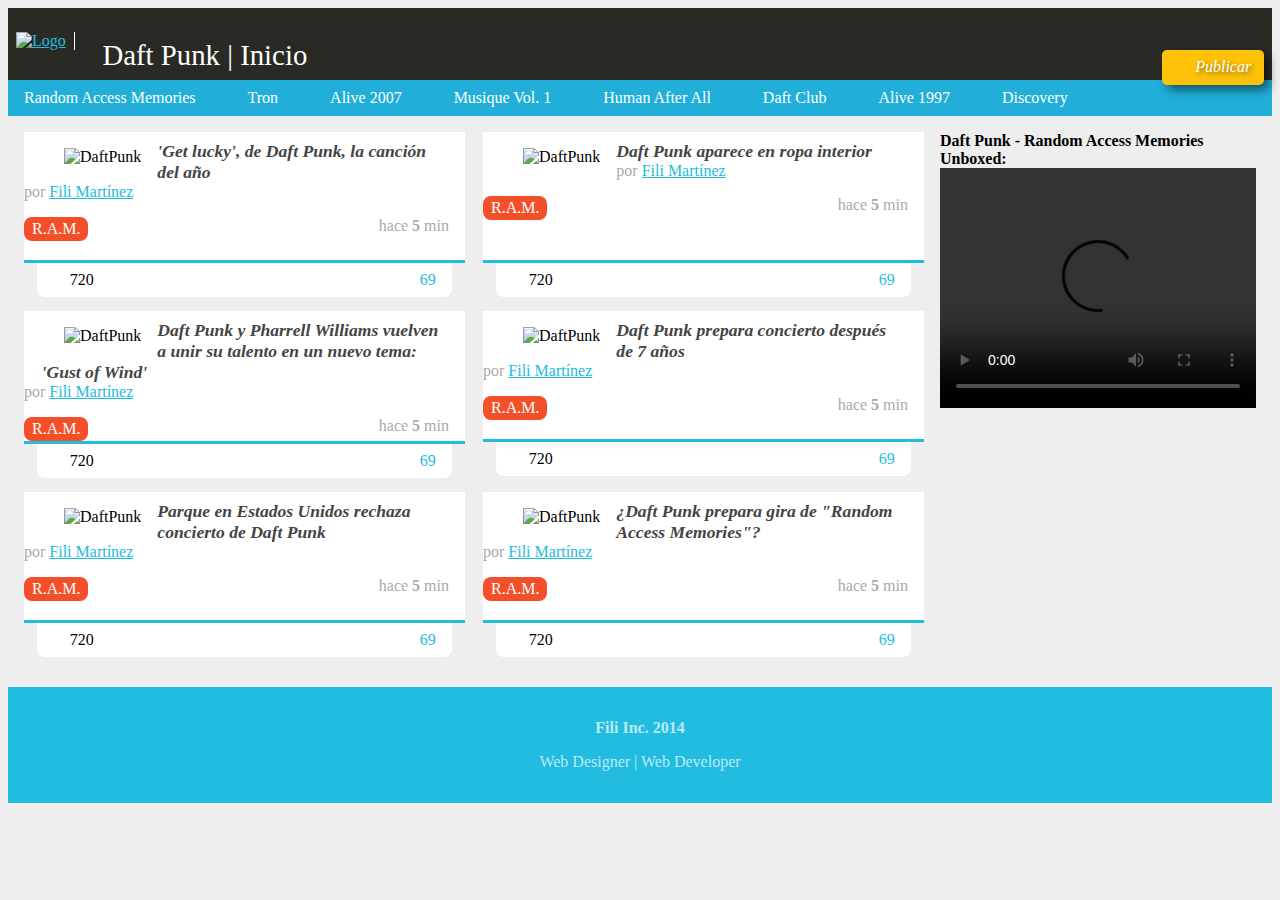
==== index.html @ 69be9027 "Agregando imágenes" ====
<!DOCTYPE html>
<html lang="es">
<head>
	<meta charset="utf-8" />
	<meta name="description" content="Trabajando con Daft Punk, practicando HTML5, CSS3 y JS" />
	<meta name="viewport" content="width=device-width, minimum-scale=1, maximum-scale=1" />
	<title>Daft Punk</title>
	<link rel="shortcut icon" href="img/favicon.ico">
	<link rel="stylesheet" href="Css/Normalize.css">
  	<link rel="stylesheet" href="Css/Styles.css">
</head>
<body>
	<header>
		<figure id="Logo">
			<a href="index.html"><img src="Img/Logo.png" alt="Logo" /></a>
		</figure>
		<h1>
			Daft Punk | Inicio 
		</h1>
		<figure id="Avatar"></figure>
	</header>
	<nav>
		<ul>
			<li><a href="html/random.html">Random Access Memories</a></li>
			<li><a href="html/tron.html">Tron</a></li>
			<li><a href="html/alive.html">Alive 2007</a></li>
			<li><a href="html/musique.html">Musique Vol. 1</a></li>
			<li><a href="html/human.html">Human After All</a></li>
			<li><a href="html/daft.html">Daft Club</a></li>
			<li><a href="html/alive97.html">Alive 1997</a></li>
			<li><a href="html/discovery.html">Discovery</a></li>
			<li id="Publicar_Nav">
				<a href="#" class="icon-lapiz" id="mostrar_form">Publicar</a>
			</li>
		</ul>
	</nav>
	<form action="" id="formulario" class="formulario">
		<input type="text" id="titulo" placeholder="Título" required />
		<input type="url" id="url" placeholder="Url" required />
		<input type="text" id="autor" placeholder="Autor" required />
		<input type="submit" value="Agregar" />
	</form>
	<aside id="no_Relevante">
		<div id="clima"></div>
		<div  id="geo"></div>
		<strong>Daft Punk - Random Access Memories Unboxed:</strong>
		<video width="320" height="240" controls>
  			<source src="Video/Movie.mp4" type="video/mp4" />
  			<source src="Video/Movie.ogg" type="video/ogg" />
			<!-- Actualiza tu navegador -->
		</video>
	</aside>
	<section id="Contenido">
		<article class="Item">
			 <figure class="DaftPunk_Item">
			 	<img src="Img/DaftPunk.jpg" alt="DaftPunk" />
			 </figure>
			 <h2 class="Titulo_Item">
			 	<a href="#">
			 		'Get lucky', de Daft Punk, la canción del año
			 	</a>
			 </h2>
			 <div class="Autor_Item">
			 	por <a href="#">Fili Martínez</a>
			 </div>
			 <div class="Datos_Item">
			 	<a href="#" class="Tag_Item">R.A.M.</a>
			 	<span class="Fecha_Item">
			 		hace <strong>5</strong> min
			 	</span>
			 </div>
			 <div class="Votacion">
			 	<a href="#" class="Up icon-flecha-arriba"></a>
			 	720
			 	<a href="#" class="Down icon-flecha-abajo"></a>
			 	<a href="#" class="Comentarios_Item">69</a>
			 	<a href="#" class="Guardar_Item icon-estrella"></a>
			 </div>
		</article>
		<article class="Item">
			 <figure class="DaftPunk_Item">
			 	<img src="Img/DaftPunk2.jpg" alt="DaftPunk" />
			 </figure>
			 <h2 class="Titulo_Item">
			 	<a href="#">
			 		Daft Punk aparece en ropa interior
			 	</a>
			 </h2>
			 <div class="Autor_Item">
			 	por <a href="#">Fili Martínez</a>
			 </div>
			 <div class="Datos_Item">
			 	<a href="#" class="Tag_Item">R.A.M.</a>
			 	<span class="Fecha_Item">
			 		hace <strong>5</strong> min
			 	</span>
			 </div>
			 <div class="Votacion">
			 	<a href="#" class="Up icon-flecha-arriba"></a>
			 	720
			 	<a href="#" class="Down icon-flecha-abajo"></a>
			 	<a href="#" class="Comentarios_Item">69</a>
			 	<a href="#" class="Guardar_Item icon-estrella"></a>
			 </div>

		</article>
				<article class="Item">
			 <figure class="DaftPunk_Item">
			 	<img src="Img/DaftPunk.jpg" alt="DaftPunk" />
			 </figure>
			 <h2 class="Titulo_Item">
			 	<a href="#">
			 		Daft Punk y Pharrell Williams vuelven a unir su talento en un nuevo tema: 'Gust of Wind'
			 	</a>
			 </h2>
			 <div class="Autor_Item">
			 	por <a href="#">Fili Martínez</a>
			 </div>
			 <div class="Datos_Item">
			 	<a href="#" class="Tag_Item">R.A.M.</a>
			 	<span class="Fecha_Item">
			 		hace <strong>5</strong> min
			 	</span>
			 </div>
			 <div class="Votacion">
			 	<a href="#" class="Up icon-flecha-arriba"></a>
			 	720
			 	<a href="#" class="Down icon-flecha-abajo"></a>
			 	<a href="#" class="Comentarios_Item">69</a>
			 	<a href="#" class="Guardar_Item icon-estrella"></a>
			 </div>

		</article>
				<article class="Item">
			 <figure class="DaftPunk_Item">
			 	<img src="Img/DaftPunk2.jpg" alt="DaftPunk" />
			 </figure>
			 <h2 class="Titulo_Item">
			 	<a href="#">
			 		Daft Punk prepara concierto después de 7 años
			 	</a>
			 </h2>
			 <div class="Autor_Item">
			 	por <a href="#">Fili Martínez</a>
			 </div>
			 <div class="Datos_Item">
			 	<a href="#" class="Tag_Item">R.A.M.</a>
			 	<span class="Fecha_Item">
			 		hace <strong>5</strong> min
			 	</span>
			 <div class="Votacion">
			 	<a href="#" class="Up icon-flecha-arriba"></a>
			 	720
			 	<a href="#" class="Down icon-flecha-abajo"></a>
			 	<a href="#" class="Comentarios_Item">69</a>
			 	<a href="#" class="Guardar_Item icon-estrella"></a>
			 </div>

		</article>
				<article class="Item">
			 <figure class="DaftPunk_Item">
			 	<img src="Img/DaftPunk.jpg" alt="DaftPunk" />
			 </figure>
			 <h2 class="Titulo_Item">
			 	<a href="#">
			 		Parque en Estados Unidos rechaza concierto de Daft Punk
			 	</a>
			 </h2>
			 <div class="Autor_Item">
			 	por <a href="#">Fili Martínez</a>
			 </div>
			 <div class="Datos_Item">
			 	<a href="#" class="Tag_Item">R.A.M.</a>
			 	<span class="Fecha_Item">
			 		hace <strong>5</strong> min
			 	</span>
			 </div>
			 <div class="Votacion">
			 	<a href="#" class="Up icon-flecha-arriba"></a>
			 	720
			 	<a href="#" class="Down icon-flecha-abajo"></a>
			 	<a href="#" class="Comentarios_Item">69</a>
			 	<a href="#" class="Guardar_Item icon-estrella"></a>
			 </div>

		</article>
				<article class="Item">
			 <figure class="DaftPunk_Item">
			 	<img src="Img/DaftPunk2.jpg" alt="DaftPunk" />
			 </figure>
			 <h2 class="Titulo_Item">
			 	<a href="#"> 		
					¿Daft Punk prepara gira de "Random Access Memories"?
			 	</a>
			 </h2>
			 <div class="Autor_Item">
			 	por <a href="#">Fili Martínez</a>
			 </div>
			 <div class="Datos_Item">
			 	<a href="#" class="Tag_Item">R.A.M.</a>
			 	<span class="Fecha_Item">
			 		hace <strong>5</strong> min
			 	</span>
			 </div>
			 <div class="Votacion">
			 	<a href="#" class="Up icon-flecha-arriba"></a>
			 	720
			 	<a href="#" class="Down icon-flecha-abajo"></a>
			 	<a href="#" class="Comentarios_Item">69</a>
			 	<a href="#" class="Guardar_Item icon-estrella"></a>
			 </div>
		</article>
	</section>
	<footer>
		<p>
			<strong>Fili Inc. 2014</strong>
		</p>
		<p>
			Web Designer | Web Developer
		</p>
		<div class="logos"></div>
	</footer>
	<script src="JavaScript/JQ.js"></script>
	<script src="JavaScript/Script.js"></script>
	<script src="JavaScript/Geo.js"></script>
	<script src="JavaScript/Ajax.js"></script>
</body>
</html>
---- Css/Styles.css ----
@font-face {
    font-family: 'caviar_dreamsregular';
    src: url('../Fonts/CaviarDreams-webfont.eot');
    src: url('../Fonts/CaviarDreams-webfont.eot?#iefix') format('embedded-opentype'),
         url('../Fonts/CaviarDreams-webfont.woff') format('woff'),
         url('../Fonts/CaviarDreams-webfont.ttf') format('truetype'),
         url('../Fonts/CaviarDreams-webfont.svg#caviar_dreamsregular') format('svg');
    font-weight: normal;
    font-style: normal;
}

@font-face {
    font-family: 'caviar_dreamsbold';
    src: url('../Fonts/Caviar_Dreams_Bold-webfont.eot');
    src: url('../Fonts/Caviar_Dreams_Bold-webfont.eot?#iefix') format('embedded-opentype'),
         url('../Fonts/Caviar_Dreams_Bold-webfont.woff') format('woff'),
         url('../Fonts/Caviar_Dreams_Bold-webfont.ttf') format('truetype'),
         url('../Fonts/Caviar_Dreams_Bold-webfont.svg#caviar_dreamsbold') format('svg');
    font-weight: normal;
    font-style: normal;

}


/*Fuentes de Iconos*/
@font-face {
	font-family: 'Iconos';
	src:url('../Fonts/Iconos.eot?wcl35r');
	src:url('../Fonts/Iconos.eot?#iefixwcl35r') format('embedded-opentype'),
		url('../Fonts/Iconos.woff?wcl35r') format('woff'),
		url('../Fonts/Iconos.ttf?wcl35r') format('truetype'),
		url('../Fonts/Iconos.svg?wcl35r#Iconos') format('svg');
	font-weight: normal;
	font-style: normal;
}

[class^="icon-"], [class*=" icon-"] {
	font-family: 'Iconos';
	speak: none;
	font-style: normal;
	font-weight: normal;
	font-variant: normal;
	text-transform: none;
	line-height: 1;

	/* Better Font Rendering =========== */
	-webkit-font-smoothing: antialiased;
	-moz-osx-font-smoothing: grayscale;
}

.icon-flecha-abajo:before
{
	content: "\e600";
}

.icon-flecha-arriba:before
{
	content: "\e601";
}

.icon-estrella:before
{
	content: "\e602";
	margin-right: 0.5em;
	position: relative;
	top: 0.1em;
}

.icon-lapiz:before
{
	content: "\e603";
	margin-right: 0.5em;
}

a
{
	color: #22BCE0;
}

aside
{
	display: none;
}

body
{
	background-color: #EEEEEE;
	font-family: 'caviar_dreamsregular';
	font-size: 16px;
}

footer
{
	background-color: #22BCE0;
	color: rgba(255,255,255,0.7);
	padding: 1em;
	text-align: center;
}

footer p:first-child
{
	margin-bottom: 0;
}

footer p:last-child
{
	margin-top: 0;
}

footer p:last-child:after
{
	content: " -"
}

footer p:last-child:before
{
	content: "- "
}

header
{
	background-color: #2a2a25;
	color: white;
	overflow: hidden;
	padding: 0.5em;
	position: relative;
}

header figure
{
	float: left;
}

header h1
{
	font-size: 1.8em;
	font-weight: normal;
	margin: 0.8em 2em 0 3em ;
}

h2
{
	font-size: 1.5em;
	margin: 1em 0 0em 1em;
}
header #Avatar
{
	margin: 0.7em 0.7em 0 0;
	position: absolute;
	right: 0;
	top: 0;
}

header #Avatar img
{
	border-radius: 50%;
	width: 50px;
	border: 3px solid #F3502A;
}

header #Logo
{
	border-right: 1px solid white;
	padding-right: 0.5em;
	margin-left: 0;
	margin-right: 0.5em;
}

header #Logo img
{	
	width: 80px;
}

header #Logo img:hover
{ 
	-webkit-transform: rotate(360deg);
	-webkit-transition:0.8s;
}

nav
{
	background-color: #21afd9;
	position: relative;
}

nav ul
{
	line-height: 20px;
	list-style: none;
	margin: 0;
	padding: 0 7em 0 0.5em;
	overflow-x: auto;
	white-space: nowrap;
}

nav ul li
{
	display: inline-block;
	margin: 0 2em 0 0;
}

nav ul li a
{
	color: white;
	display: block;
	padding: 0.5em;
	text-decoration: none;
	-webkit-transition: 0.3s;
}
nav ul li a:hover
{
	color: black;
	background-color: rgba(255,255,255,0.7);
}

nav ul #Publicar_Nav 
{
	position: absolute;
	margin: -1.8em 0.5em ;
	right: 0;
	top: -0.1em;
}

nav ul #Publicar_Nav a
{
	background-color: #fec209;
	border-radius: 5px;
	box-shadow: rgba(0,0,0,0.5) 5px 5px 10px;
	font-style: italic;
	padding: 0.6em 0.8em;
	text-shadow: rgba(0,0,0,0.5) 2px 2px 5px;
}

nav ul #Publicar_Nav a:hover
{
	box-shadow: rgba(0,0,0,0.5) 5px 5px 10px;
}

#Contenido
{
	margin: 1em;
}

#Contenido .Item
{
	background-color: white;
	border-bottom: 3px solid #22BCE0;
	margin-bottom: 3em;
	min-height: 128px;
	position: relative;
}

#Contenido .Item .Autor_Item
{
	color: #AAA;
}

#Contenido .Item .Datos_Item
{
	margin: 1em 1em 0 0;
}

#Contenido .Item .Datos_Item .Fecha_Item
{
	color: #AAA;
	float: right;
}

#Contenido .Item .Datos_Item .Tag_Item
{
	background-color: #F3502A;
	border-radius: 0.5em;
	color: white;
	display: inline-block;
	padding: 0.2em 0.5em;
	text-decoration: none;
}

#Contenido .Item .DaftPunk_Item
{
	float: left;
	margin-right: 1em;
}

#Contenido .Item .DaftPunk_Item img
{
	width: 96px;
}

#Contenido .Item .Titulo_Item
{
	font-family: 'caviar_dreamsbold';
	font-size: 1.1em;
	font-style: italic;
	margin-top: -0.5em;
	padding: 1em 1em 0 0;
}

#Contenido .Item .Titulo_Item a
{
	color: #444;
	text-decoration: none;
}

#Contenido .Item .Titulo_Item a:hover
{
	color: #43a9ff;
}

#Contenido .Item .Votacion
{
	background-color: white;
	border-radius: 0 0 0.5em 0.5em;
	left: 3%;
	margin-top: 3px;
	padding: 0.5em 1em;
	position: absolute;
	right: 3%;
	top: 100%;
}

#Contenido .Item .Votacion a
{
	text-decoration: none;
}

#Contenido .Item .Guardar_Item
{
	color: #ffe849
}

#Contenido .Item .Votacion .Down
{
	color: #ff000e;
}

#Contenido .Item .Votacion .Up
{
	color: #13c80d;
}


#Contenido .Item .Votacion .Comentarios_Item,
#Contenido .Item .Votacion .Guardar_Item
{
	float: right;
}

/* Other Pages */
#Contenido .album_info .album_img{
	float: left;
	margin-right: 1em;
}

#Contenido .album_info .album_img img{
	width: 350px;
	border: solid white 5px;
	box-shadow: rgba(0,0,0,0.5) 2px 2px 10px;
}

@media screen and (max-width: 480px) {
	aside
	{
		display: block;
		margin: 1em;
	}

	aside video
	{
		margin: 0 0 2em 0em;
		width: 100%;
	}

}

@media screen and (min-width: 800px) {
	#Contenido
	{
		overflow: hidden;
	}

	#Contenido .Item
	{
		float: left;
		width: 49%;
	}

	#Contenido .Item:nth-child(odd)
	{
		margin-right: 2%;
	}
}

@media screen and (min-width: 1000px){
	aside
	{
		display: block;
		float: right;
		margin: 1em;
		width: 25%;
	}

	aside video
	{
		margin: 0 0 2em 0em;
		width: 100%;
	}
}

/* Formulario */

.formulario
{
	padding: 1em;
	text-align: right;
	display: none;
}

.formulario input
{
	border: 1px solid #888;
	border-radius: 5px;
	padding: 0.2em 0.6em;
}
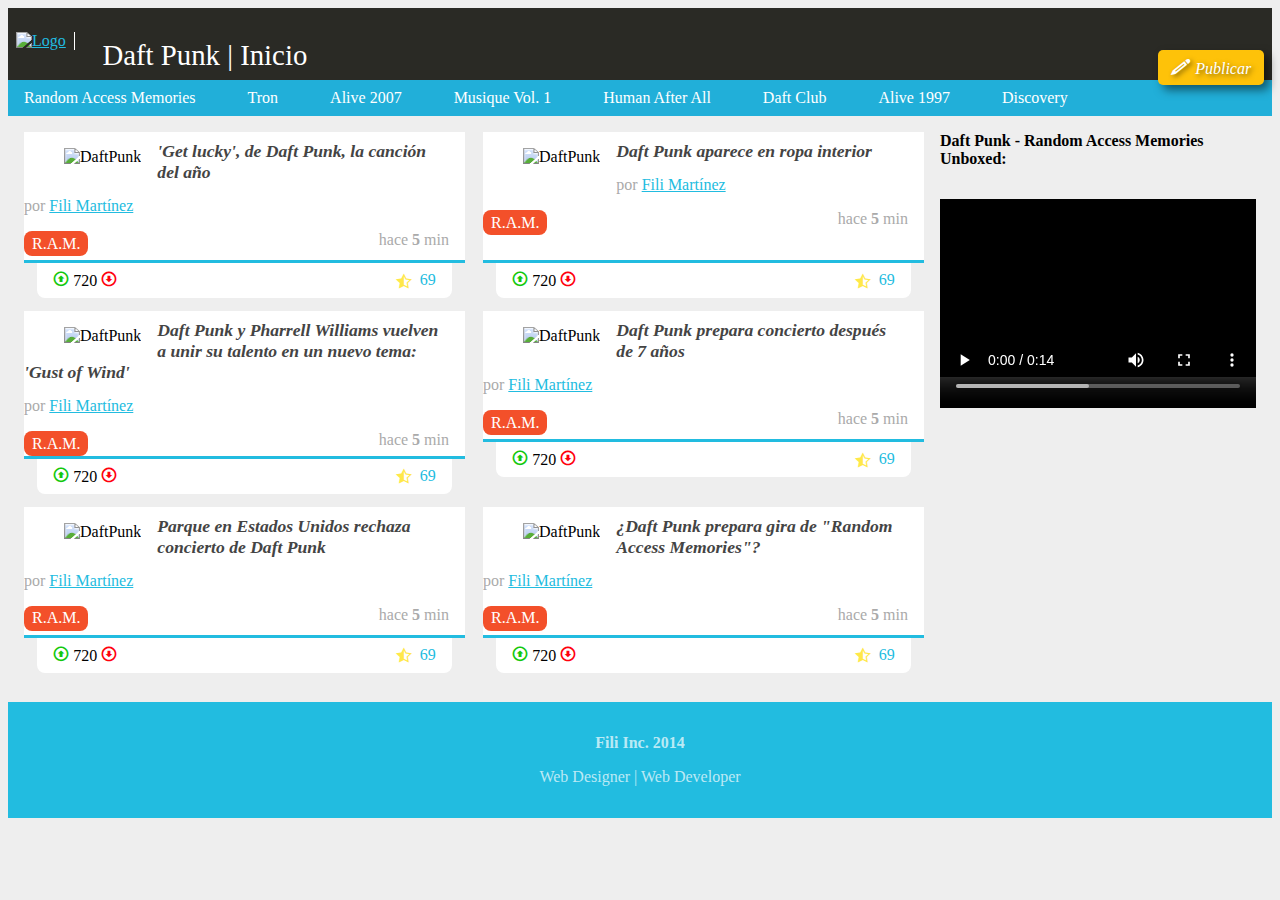
==== commit 70f71f40: "solución al error del footer y el texto :)" ====
--- a/index.html
+++ b/index.html
@@ -46,7 +46,7 @@
 		<strong>Daft Punk - Random Access Memories Unboxed:</strong>
 		<video width="320" height="240" controls>
   			<source src="Video/Movie.mp4" type="video/mp4" />
-  			<source src="Video/Movie.ogg" type="video/ogg" />
+  			<source src="Video/Movie.webm" type="video/webm" />
 			<!-- Actualiza tu navegador -->
 		</video>
 	</aside>
--- a/Css/Styles.css
+++ b/Css/Styles.css
@@ -24,18 +24,18 @@
 
 /*Fuentes de Iconos*/
 @font-face {
-	font-family: 'Iconos';
-	src:url('../Fonts/Iconos.eot?wcl35r');
-	src:url('../Fonts/Iconos.eot?#iefixwcl35r') format('embedded-opentype'),
-		url('../Fonts/Iconos.woff?wcl35r') format('woff'),
-		url('../Fonts/Iconos.ttf?wcl35r') format('truetype'),
-		url('../Fonts/Iconos.svg?wcl35r#Iconos') format('svg');
+	font-family: 'icomoon';
+	src:url('../Fonts/icomoon.eot?o7l36z');
+	src:url('../Fonts/icomoon.eot?#iefixo7l36z') format('embedded-opentype'),
+		url('../Fonts/icomoon.woff?o7l36z') format('woff'),
+		url('../Fonts/icomoon.ttf?o7l36z') format('truetype'),
+		url('../Fonts/icomoon.svg?o7l36z#icomoon') format('svg');
 	font-weight: normal;
 	font-style: normal;
 }
 
 [class^="icon-"], [class*=" icon-"] {
-	font-family: 'Iconos';
+	font-family: 'icomoon';
 	speak: none;
 	font-style: normal;
 	font-weight: normal;
@@ -48,28 +48,33 @@
 	-moz-osx-font-smoothing: grayscale;
 }
 
-.icon-flecha-abajo:before
-{
+.icon-lapiz:before {
 	content: "\e600";
-}
-
-.icon-flecha-arriba:before
-{
+	margin-right: 0.5em;
+}
+.icon-estrella:before {
 	content: "\e601";
-}
-
-.icon-estrella:before
-{
-	content: "\e602";
 	margin-right: 0.5em;
 	position: relative;
 	top: 0.1em;
 }
-
-.icon-lapiz:before
-{
+.icon-estrellavot:before {
+	content: "\e602";
+}
+.icon-googleplus:before {
 	content: "\e603";
-	margin-right: 0.5em;
+}
+.icon-facebook:before {
+	content: "\e604";
+}
+.icon-twitter:before {
+	content: "\e605";
+}
+.icon-flecha-abajo:before {
+	content: "\e606";
+}
+.icon-flecha-arriba:before {
+	content: "\e607";
 }
 
 a
@@ -138,11 +143,8 @@
 	margin: 0.8em 2em 0 3em ;
 }
 
-h2
-{
-	font-size: 1.5em;
-	margin: 1em 0 0em 1em;
-}
+
+
 header #Avatar
 {
 	margin: 0.7em 0.7em 0 0;
@@ -347,6 +349,15 @@
 }
 
 /* Other Pages */
+
+#Contenido .album_info{
+	background-color: white;
+	overflow: hidden;
+	position: relative;
+	padding: 0.5em;
+	margin-bottom: 3em;
+}
+
 #Contenido .album_info .album_img{
 	float: left;
 	margin-right: 1em;
@@ -358,6 +369,55 @@
 	box-shadow: rgba(0,0,0,0.5) 2px 2px 10px;
 }
 
+#Contenido .album_info .album_datos .votacion_album {
+	float: right;
+	margin-right: 1em;
+}
+
+#Contenido .album_info .album_datos .votacion_album a{
+	color: #ffdb1f;
+	text-decoration: none;
+}
+
+#Contenido .album_info .album_datos .votacion_album a:nth-child(5){
+	margin-right: 1em;
+}
+
+#Contenido .album_info .social .redes{
+	margin-right: 1em;
+	bottom: 2em;
+	position: absolute;
+	right: 3%;
+}
+
+#Contenido .album_info .social .redes a{
+	text-decoration: none;
+	font-size: 1.5em;
+	color: #3a3a32;
+}
+
+#Contenido .album_info .social .redes span{
+	margin-right: 0.5em;
+}
+
+#Contenido .album_info .social .redes .facebook:hover{
+	color: #344c8b;
+}
+
+#Contenido .album_info .social .redes .twitter:hover{
+	color: #4799ea;
+}
+
+#Contenido .album_info .social .redes .google:hover{
+	color:#a11d19;
+}
+
+.album_title
+{
+	font-size: 1.5em;
+	margin: 1em 0 0 0;
+}
+
 @media screen and (max-width: 480px) {
 	aside
 	{
@@ -367,10 +427,41 @@
 
 	aside video
 	{
-		margin: 0 0 2em 0em;
+		margin: 0 0 2em 0;
 		width: 100%;
 	}
-
+	
+	#Contenido .Item{
+		margin-bottom: 4em;
+	}
+
+	#Contenido .album_info .album_img{
+		display: block;
+		margin: 1em;
+	}
+	
+	#Contenido .album_info .album_img img{
+		width: 100%;
+		margin-right:  0 0 2em 0
+	}
+	
+	.album_title{
+		text-align: center;
+		margin-bottom: 1em;
+	}
+	#Contenido .album_info .album_datos .votacion_album{
+		display: none;
+	}
+	
+	#Contenido .album_info .social .redes{
+		bottom: 0.3em;
+		position: absolute;
+		right: 2%;
+	}
+
+	#Contenido .album_info .social .redes span{
+		display: none;
+	}
 }
 
 @media screen and (min-width: 800px) {
@@ -398,6 +489,7 @@
 		float: right;
 		margin: 1em;
 		width: 25%;
+		margin-bottom: -1px;
 	}
 
 	aside video
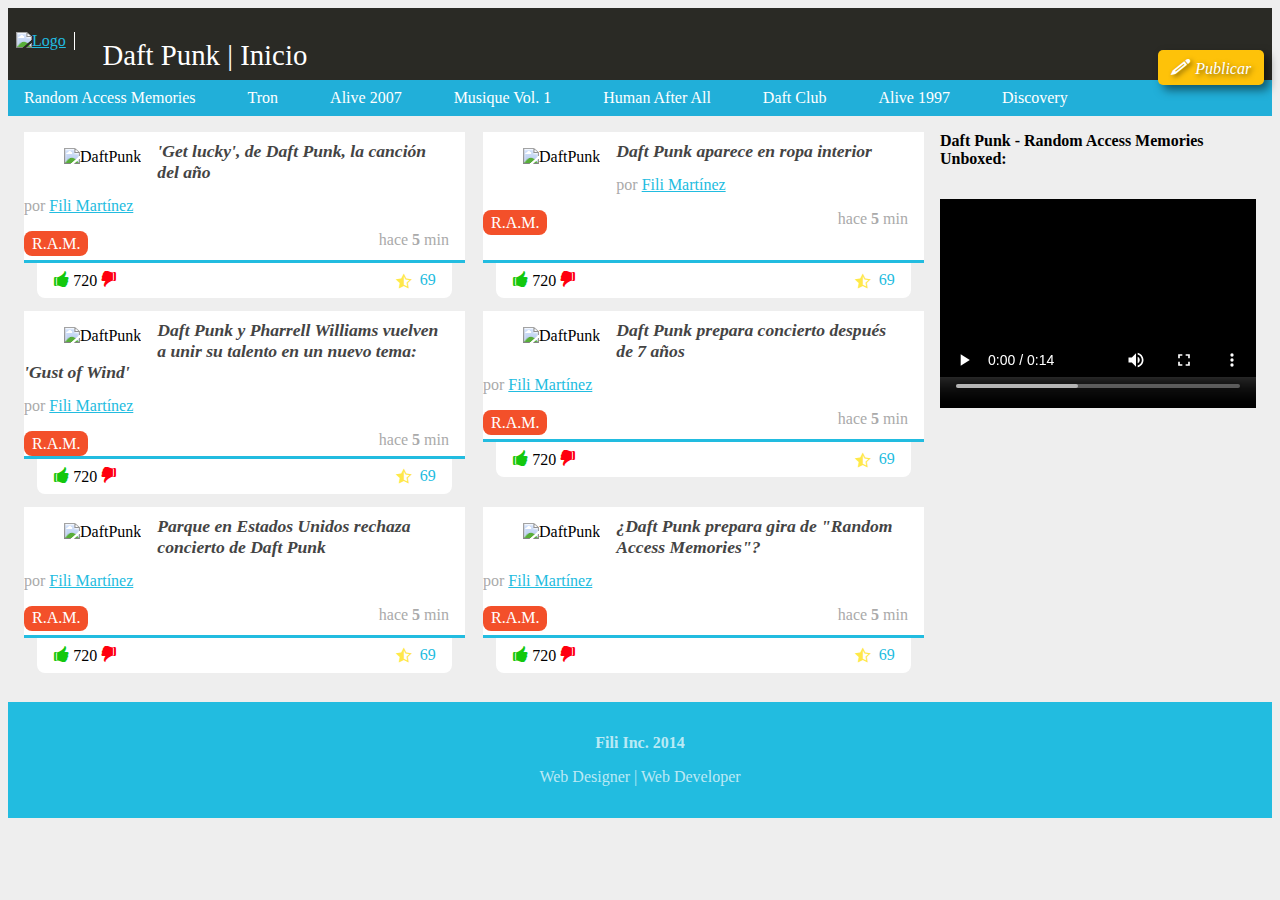
==== commit 3b56b6f1: "Fuck Yeah Bitch !" ====
--- a/index.html
+++ b/index.html
@@ -30,7 +30,7 @@
 			<li><a href="html/alive97.html">Alive 1997</a></li>
 			<li><a href="html/discovery.html">Discovery</a></li>
 			<li id="Publicar_Nav">
-				<a href="#" class="icon-lapiz" id="mostrar_form">Publicar</a>
+				<a href="#" class="icon-pencil" id="mostrar_form">Publicar</a>
 			</li>
 		</ul>
 	</nav>
@@ -70,11 +70,11 @@
 			 	</span>
 			 </div>
 			 <div class="Votacion">
-			 	<a href="#" class="Up icon-flecha-arriba"></a>
-			 	720
-			 	<a href="#" class="Down icon-flecha-abajo"></a>
-			 	<a href="#" class="Comentarios_Item">69</a>
-			 	<a href="#" class="Guardar_Item icon-estrella"></a>
+			 	<a href="#" class="Up icon-thumbs-up"></a>
+			 	720
+			 	<a href="#" class="Down icon-thumbs-down"></a>
+			 	<a href="#" class="Comentarios_Item">69</a>
+			 	<a href="#" class="Guardar_Item icon-star"></a>
 			 </div>
 		</article>
 		<article class="Item">
@@ -96,11 +96,11 @@
 			 	</span>
 			 </div>
 			 <div class="Votacion">
-			 	<a href="#" class="Up icon-flecha-arriba"></a>
-			 	720
-			 	<a href="#" class="Down icon-flecha-abajo"></a>
-			 	<a href="#" class="Comentarios_Item">69</a>
-			 	<a href="#" class="Guardar_Item icon-estrella"></a>
+			 	<a href="#" class="Up icon-thumbs-up"></a>
+			 	720
+			 	<a href="#" class="Down icon-thumbs-down"></a>
+			 	<a href="#" class="Comentarios_Item">69</a>
+			 	<a href="#" class="Guardar_Item icon-star"></a>
 			 </div>
 
 		</article>
@@ -123,42 +123,41 @@
 			 	</span>
 			 </div>
 			 <div class="Votacion">
-			 	<a href="#" class="Up icon-flecha-arriba"></a>
-			 	720
-			 	<a href="#" class="Down icon-flecha-abajo"></a>
-			 	<a href="#" class="Comentarios_Item">69</a>
-			 	<a href="#" class="Guardar_Item icon-estrella"></a>
+			 	<a href="#" class="Up icon-thumbs-up"></a>
+			 	720
+			 	<a href="#" class="Down icon-thumbs-down"></a>
+			 	<a href="#" class="Comentarios_Item">69</a>
+			 	<a href="#" class="Guardar_Item icon-star"></a>
+			 </div>
+		</article>
+				<article class="Item">
+			 <figure class="DaftPunk_Item">
+			 	<img src="Img/DaftPunk2.jpg" alt="DaftPunk" />
+			 </figure>
+			 <h2 class="Titulo_Item">
+			 	<a href="#">
+			 		Daft Punk prepara concierto después de 7 años
+			 	</a>
+			 </h2>
+			 <div class="Autor_Item">
+			 	por <a href="#">Fili Martínez</a>
+			 </div>
+			 <div class="Datos_Item">
+			 	<a href="#" class="Tag_Item">R.A.M.</a>
+			 	<span class="Fecha_Item">
+			 		hace <strong>5</strong> min
+			 	</span>
+			 <div class="Votacion">
+			 	<a href="#" class="Up icon-thumbs-up"></a>
+			 	720
+			 	<a href="#" class="Down icon-thumbs-down"></a>
+			 	<a href="#" class="Comentarios_Item">69</a>
+			 	<a href="#" class="Guardar_Item icon-star"></a>
 			 </div>
 
 		</article>
 				<article class="Item">
 			 <figure class="DaftPunk_Item">
-			 	<img src="Img/DaftPunk2.jpg" alt="DaftPunk" />
-			 </figure>
-			 <h2 class="Titulo_Item">
-			 	<a href="#">
-			 		Daft Punk prepara concierto después de 7 años
-			 	</a>
-			 </h2>
-			 <div class="Autor_Item">
-			 	por <a href="#">Fili Martínez</a>
-			 </div>
-			 <div class="Datos_Item">
-			 	<a href="#" class="Tag_Item">R.A.M.</a>
-			 	<span class="Fecha_Item">
-			 		hace <strong>5</strong> min
-			 	</span>
-			 <div class="Votacion">
-			 	<a href="#" class="Up icon-flecha-arriba"></a>
-			 	720
-			 	<a href="#" class="Down icon-flecha-abajo"></a>
-			 	<a href="#" class="Comentarios_Item">69</a>
-			 	<a href="#" class="Guardar_Item icon-estrella"></a>
-			 </div>
-
-		</article>
-				<article class="Item">
-			 <figure class="DaftPunk_Item">
 			 	<img src="Img/DaftPunk.jpg" alt="DaftPunk" />
 			 </figure>
 			 <h2 class="Titulo_Item">
@@ -176,13 +175,12 @@
 			 	</span>
 			 </div>
 			 <div class="Votacion">
-			 	<a href="#" class="Up icon-flecha-arriba"></a>
-			 	720
-			 	<a href="#" class="Down icon-flecha-abajo"></a>
-			 	<a href="#" class="Comentarios_Item">69</a>
-			 	<a href="#" class="Guardar_Item icon-estrella"></a>
-			 </div>
-
+			 	<a href="#" class="Up icon-thumbs-up"></a>
+			 	720
+			 	<a href="#" class="Down icon-thumbs-down"></a>
+			 	<a href="#" class="Comentarios_Item">69</a>
+			 	<a href="#" class="Guardar_Item icon-star"></a>
+			 </div>
 		</article>
 				<article class="Item">
 			 <figure class="DaftPunk_Item">
@@ -203,11 +201,11 @@
 			 	</span>
 			 </div>
 			 <div class="Votacion">
-			 	<a href="#" class="Up icon-flecha-arriba"></a>
-			 	720
-			 	<a href="#" class="Down icon-flecha-abajo"></a>
-			 	<a href="#" class="Comentarios_Item">69</a>
-			 	<a href="#" class="Guardar_Item icon-estrella"></a>
+			 	<a href="#" class="Up icon-thumbs-up"></a>
+			 	720
+			 	<a href="#" class="Down icon-thumbs-down"></a>
+			 	<a href="#" class="Comentarios_Item">69</a>
+			 	<a href="#" class="Guardar_Item icon-star"></a>
 			 </div>
 		</article>
 	</section>
--- a/Css/Styles.css
+++ b/Css/Styles.css
@@ -25,11 +25,11 @@
 /*Fuentes de Iconos*/
 @font-face {
 	font-family: 'icomoon';
-	src:url('../Fonts/icomoon.eot?o7l36z');
-	src:url('../Fonts/icomoon.eot?#iefixo7l36z') format('embedded-opentype'),
-		url('../Fonts/icomoon.woff?o7l36z') format('woff'),
-		url('../Fonts/icomoon.ttf?o7l36z') format('truetype'),
-		url('../Fonts/icomoon.svg?o7l36z#icomoon') format('svg');
+	src:url('../Fonts/icomoon.eot?-lkdx7p');
+	src:url('../Fonts/icomoon.eot?#iefix-lkdx7p') format('embedded-opentype'),
+		url('../Fonts/icomoon.woff?-lkdx7p') format('woff'),
+		url('../Fonts/icomoon.ttf?-lkdx7p') format('truetype'),
+		url('../Fonts/icomoon.svg?-lkdx7p#icomoon') format('svg');
 	font-weight: normal;
 	font-style: normal;
 }
@@ -48,33 +48,70 @@
 	-moz-osx-font-smoothing: grayscale;
 }
 
-.icon-lapiz:before {
+.icon-notifications:before {
 	content: "\e600";
+}
+.icon-pencil:before {
+	content: "\e601";
 	margin-right: 0.5em;
 }
-.icon-estrella:before {
-	content: "\e601";
+.icon-galery:before {
+	content: "\e602";
+}
+.icon-headphones:before {
+	content: "\e603";
+}
+.icon-camera:before {
+	content: "\e604";
+}
+.icon-cart:before {
+	content: "\e605";
+}
+.icon-cog:before {
+	content: "\e606";
+}
+.icon-star:before {
+	content: "\e607";
 	margin-right: 0.5em;
 	position: relative;
 	top: 0.1em;
 }
-.icon-estrellavot:before {
-	content: "\e602";
+.icon-star2:before {
+	content: "\e608";
+}
+.icon-heart:before {
+	content: "\e609";
+	color: #f03a48;
+}
+.icon-thumbs-up:before {
+	content: "\e60a";
+}
+.icon-thumbs-down:before {
+	content: "\e60b";
+}
+.icon-exit:before {
+	content: "\e60c";
 }
 .icon-googleplus:before {
-	content: "\e603";
+	content: "\e60d";
+}
+.icon-googleplus2:before {
+	content: "\e60e";
 }
 .icon-facebook:before {
-	content: "\e604";
+	content: "\e60f";
+}
+.icon-facebook2:before {
+	content: "\e610";
 }
 .icon-twitter:before {
-	content: "\e605";
-}
-.icon-flecha-abajo:before {
-	content: "\e606";
-}
-.icon-flecha-arriba:before {
-	content: "\e607";
+	content: "\e611";
+}
+.icon-twitter2:before {
+	content: "\e612";
+}
+.icon-github:before {
+	content: "\e613";
 }
 
 a
@@ -238,8 +275,7 @@
 	box-shadow: rgba(0,0,0,0.5) 5px 5px 10px;
 }
 
-#Contenido
-{
+section{
 	margin: 1em;
 }
 
@@ -348,7 +384,7 @@
 	float: right;
 }
 
-/* Other Pages */
+/* Informacion */
 
 #Contenido .album_info{
 	background-color: white;
@@ -418,6 +454,153 @@
 	margin: 1em 0 0 0;
 }
 
+/* TrackList */
+
+#multimedia{
+	background-color: white;
+	padding: 1em;
+	margin-bottom: 3em;
+
+}
+
+#multimedia .title_sections{
+	border-bottom: solid #21afd9 2px;
+	overflow: hidden;
+}
+
+#multimedia .title_sections a{
+	text-decoration: none;
+	color: black;
+	font-size: 2.5em;
+	margin: 0.3em 0.5em 0 0;
+	float: left;
+}
+
+#multimedia .title_sections a:nth-child(1){
+	text-decoration: none;
+	font-size: 2em;
+	margin: 0.5em 0.5em 0 0;
+	float: right;
+}
+
+#multimedia .title_sections h2{
+	display: inline-block;
+}
+
+#multimedia .title_sections .sitio_oficial{
+	float: right;
+	font-size: 2em;
+}
+
+#multimedia .title_sections .sitio_oficial:hover{
+	color: #f03a48;
+	
+}
+
+#multimedia .title_sections .button_comprar{
+	background-color: #44c767;
+	border-radius: 1.6em;
+	border: 2px solid #18ab29;
+	display: inline-block;
+	cursor: pointer;
+	color: #fff;
+	font-size: 1.1em;
+	float: right;
+	padding: 0.5em 1em;
+	text-decoration:none;
+	text-shadow:0px 1px 0px #2f6627;
+	margin-top: 0.5em;
+}
+
+#multimedia .title_sections .button_comprar:hover{	
+	border: 2px solid #0d691a;
+	text-shadow: rgba(0,0,0,0.8) 2px 2px 10px;
+}
+
+
+#multimedia .musica1{
+	display: inline-block;
+}
+
+#multimedia .musica2 {
+	float: right;
+	margin-right: 1.5em;
+
+}
+
+#multimedia .musica1 ol{
+	counter-reset: li; 
+}
+
+#multimedia .musica2 ol{
+	counter-reset: li 7; 
+}
+
+#multimedia .musica1 ol, #multimedia .musica2 ol{
+	margin-left: 0; 
+	padding-left: 0
+}
+
+#multimedia .musica1 ol li, #multimedia .musica2 ol li{
+	position: relative;     
+	margin: 1.2em 0 1.2em 2em !important; 
+	padding: 4px 8px !important; 
+	list-style: none; 
+	list-style: decimal; 
+}
+
+#multimedia .musica1 ol li:before, #multimedia .musica2 ol li:before{
+	background: url(../img/circulo1.png) no-repeat left top; 
+	content: counter(li); 
+	counter-increment: li; 
+	position:absolute; 
+	top: 0; 
+	left: -2em; 
+	width: 27px; 
+	bottom: -1px;
+	margin-right: 8px; 
+	padding: 3px 1px 4px 0 !important; 
+	color: #fff;
+	font-size: 1em; 
+	font-weight: bold; 
+	text-align: center
+}
+
+audio{
+	width: 600px;
+}
+
+/*Galery*/
+#multimedia .imagenes .img_galery{
+	display: inline-block;
+}
+
+#multimedia .imagenes .img_galery img{
+	width: 250px;
+	border: solid white 3px;
+	box-shadow: rgba(0,0,0,0.5) 2px 2px 10px;
+}
+
+#multimedia .imagenes .img_galery img:hover{
+	-webkit-transform: rotate(360deg);
+	-webkit-transition:1s;
+}
+
+/*Vídeos*/
+
+#multimedia .videos{
+	display: block;
+	margin: 1em 0 0 1em;
+}
+
+#multimedia .videos iframe{
+	margin-right: 1em;
+}
+
+#multimedia .title_sections #h2video{
+	margin-right: 43em;
+}
+
 @media screen and (max-width: 480px) {
 	aside
 	{
@@ -463,6 +646,7 @@
 		display: none;
 	}
 }
+
 
 @media screen and (min-width: 800px) {
 	#Contenido
